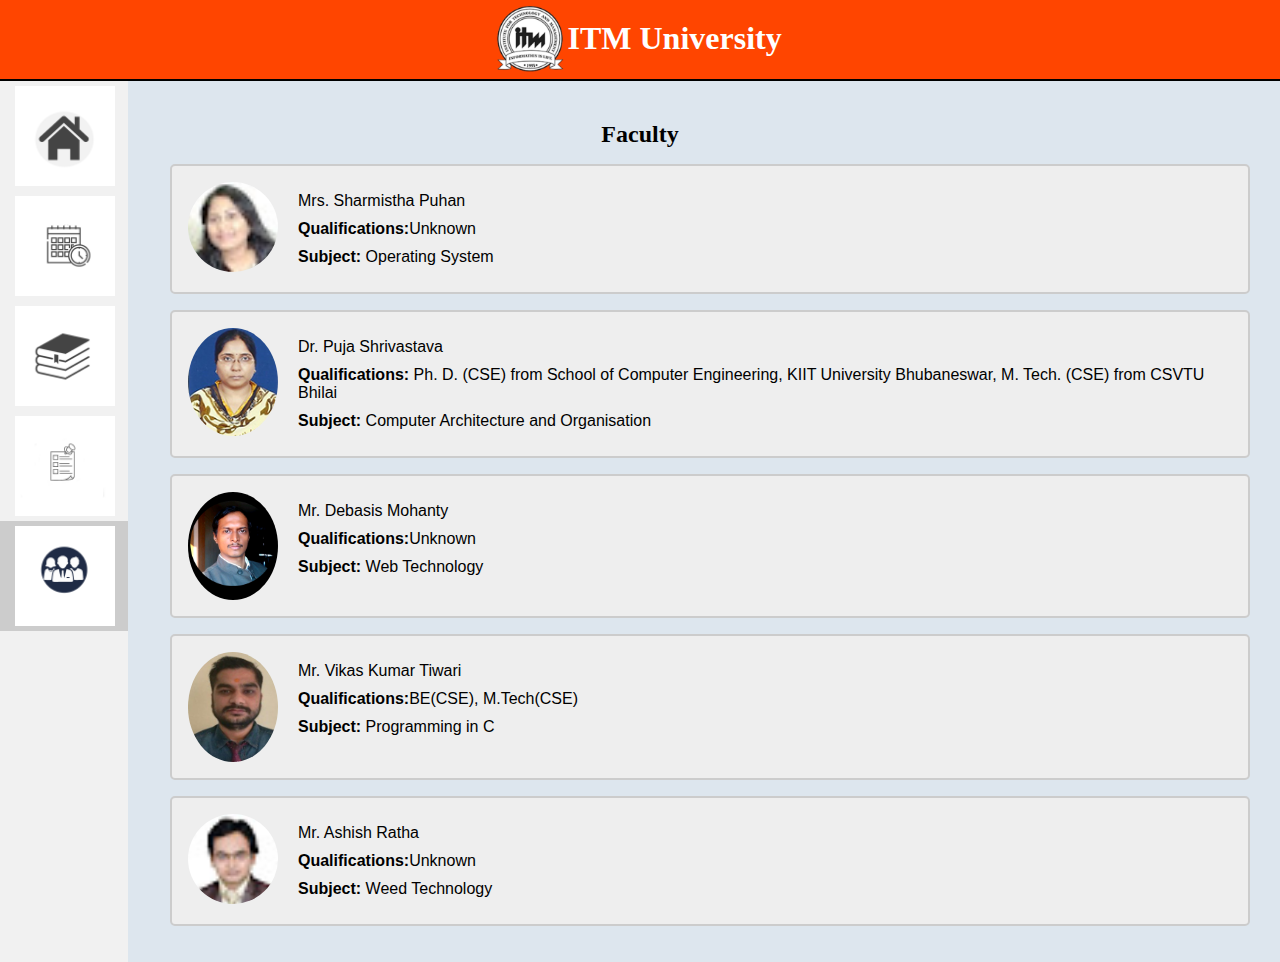
==== faculty.html @ def58152 "Initial Commit" ====
<!DOCTYPE html>
<html lang="en">

<head>
    <meta charset="UTF-8">
    <meta http-equiv="X-UA-Compatible" content="IE=edge">
    <meta name="viewport" content="width=device-width, initial-scale=1.0">
    <link rel="shortcut icon" href="assets/favicon.ico" type="image/x-icon">
    <link rel="stylesheet" href="style.css">
    <title>Faculty</title>
</head>

<body>
    <header>
        <img src="assets/itm_logo.png" alt="ITM Logo">
        <h1 id="heading_itm">ITM University</h1>
    </header>
    <nav class="w3-sidebar w3-light-grey w3-bar-block" style="width:10%">

        <a href="index.html" class="side-bar-item w3-button"><img src="assets/home.jpg" alt="homeLogo"></a>
        <a href="time_table.html" class="side-bar-item w3-button"><img src="assets/time_table.jpg"
                alt="time_table Logo"></a>
        <a href="study_material.html" class="side-bar-item w3-button"><img src="assets/study.jpg"
                alt="Study Materials Logo"></a>
        <a href="circular.html" class="side-bar-item w3-button"><img src="assets/circular.jpg" alt="circular Logo"></a>
        <a href="faculty.html" class="side-bar-item w3-button active"><img src="assets/faculty.jpg"
                alt="Faculty Logo"></a>

    </nav>

    <main>
        <h2 class="center">Faculty</h2>

        <div class="container">
            <img src="assets/Sharmistha-Puhan.jpg" alt="Avatar" style="width:90px">
            <p>Mrs. Sharmistha Puhan</p>
            <p><strong>Qualifications:</strong>Unknown</p>
            <p><strong>Subject:</strong> Operating System</p>
        </div>

        <div class="container">
            <img src="assets/Pooja-Shrivastv.jpg" alt="Avatar" style="width:90px">
            <p>Dr. Puja Shrivastava</p>
            <p><strong>Qualifications:</strong> Ph. D. (CSE) from School of Computer Engineering, KIIT University Bhubaneswar, M. Tech. (CSE) from CSVTU Bhilai</p>
            <p><strong>Subject:</strong> Computer Architecture and Organisation</p>
        </div>
        
        <div class="container">
            <img src="assets/Debasis-Mohanty.jpg" alt="Avatar" style="width:90px">
            <p>Mr. Debasis Mohanty</p>
            <p><strong>Qualifications:</strong>Unknown</p>
            <p><strong>Subject:</strong> Web Technology</p>
        </div>

        <div class="container">
            <img src="assets/Vikas-Tiwari.jpg" alt="Avatar" style="width:90px">
            <p>Mr. Vikas Kumar Tiwari</p>
            <p><strong>Qualifications:</strong>BE(CSE), M.Tech(CSE)</p>
            <p><strong>Subject:</strong> Programming in C</p>
        </div>

        <div class="container">
            <img src="assets/Ashish-Ratha.jpg" alt="Avatar" style="width:90px">
            <p>Mr. Ashish Ratha</p>
            <p><strong>Qualifications:</strong>Unknown</p>
            <p><strong>Subject:</strong> Weed Technology</p>
        </div>
    </main>

</body>

</html>
---- style.css ----
* {
  margin: 0;
  padding: 0;
}

header {
  text-align: center;
  position: sticky;
  top: 0px;
  color: white;
  background-color: orangered;
  border-bottom: 2px solid black;
}

header img {
  height: 75px;
  margin-left: -220px;
}

header h1 {
  display: inline;
  position: absolute;
  margin: 20px 0px;
}

nav a {
  height: 100px;
}

nav a img {
  height: 100px;
}

#index_nav a img {
  height: 200px;
}

#index_nav {
  text-align: center;
}

.center {
  text-align: center;
}

body{
  background-color: rgb(221, 230, 238);
}

main {
  padding: 20px;
}

main > h3, main > ul{
  margin-left: 130px;
}

main > h2{
  margin-top: 20px;
}

main div ul {
  margin-left: 150px;
}

main > img {
  margin-left: 130px;
  width: 90%;
}

main p {
  font-family: sans-serif;
}

main > div > p{
  margin: 10px;
}

main div h3 {
  margin-left: 150px;
}

h4 {
  margin-top: 30px;
}

h3 {
  margin-top: 20px;
}

ul {
  margin-bottom: 30px;
  padding-left: 20px;
}

.menu_item {
  display: inline;
  position: relative;
  text-align: center;
  color: black;
}

.bottom_text {
  position: absolute;
  font-weight: bold;
  bottom: -80px;
  top: 50%;
  left: 50%;
  transform: translate(-50%, -50%);
}

.w3-sidebar {
  height: 100%;
  width: 200px;
  background-color: #fff;
  position: fixed !important;
  z-index: 1;
  overflow: auto;
}

.w3-light-grey,
.w3-hover-light-grey:hover,
.w3-light-gray,
.w3-hover-light-gray:hover {
  color: #000 !important;
  background-color: #f1f1f1 !important;
}

.w3-bar-block .w3-dropdown-hover,
.w3-bar-block .w3-dropdown-click {
  width: 100%;
}
.w3-bar-block .w3-dropdown-hover .w3-dropdown-content,
.w3-bar-block .w3-dropdown-click .w3-dropdown-content {
  min-width: 100%;
}
.w3-bar-block .w3-dropdown-hover .w3-button,
.w3-bar-block .w3-dropdown-click .w3-button {
  width: 100%;
  text-align: left;
  padding: 8px 16px;
}

.w3-bar-block .side-bar-item {
  width: 100%;
  display: block;
  padding: 8px 16px;
  text-align: left;
  border: none;
  white-space: normal;
  float: none;
  outline: 0;
}

.w3-bar-block.w3-center .side-bar-item {
  text-align: center;
}

.w3-bar .side-bar-item {
  padding: 8px 16px;
  float: left;
  width: auto;
  border: none;
  display: block;
  outline: 0;
}
.w3-bar-block .side-bar-item {
  width: 100%;
  display: block;
  padding: 5px 15px;
  text-align: left;
  border: none;
  white-space: normal;
  float: none;
  outline: 0;
}

.side-bar-item {
  text-align: center;
}

.w3-button {
  border: none;
  display: inline-block;
  padding: 8px 16px;
  vertical-align: middle;
  overflow: hidden;
  text-decoration: none;
  color: inherit;
  background-color: inherit;
  text-align: center;
  cursor: pointer;
  white-space: nowrap;
}

.w3-button {
  -webkit-touch-callout: none;
  -webkit-user-select: none;
  -khtml-user-select: none;
  -moz-user-select: none;
  -ms-user-select: none;
  user-select: none;
}

.w3-button:disabled {
  cursor: not-allowed;
  opacity: 0.3;
}
.w3-dropdown-hover:hover > .w3-button:first-child,
.w3-dropdown-click:hover > .w3-button:first-child {
  background-color: #ccc;
  color: #000;
}

.w3-bar-block .w3-dropdown-hover .w3-button,
.w3-bar-block .w3-dropdown-click .w3-button {
  width: 100%;
  text-align: left;
  padding: 8px 15px;
}

.w3-button {
  white-space: normal;
}

.w3-button:hover {
  color: #000 !important;
  background-color: #ccc !important;
}
.active {
  color: #000 !important;
  background-color: #ccc !important;
}
/* css for bullet */
.custom-list {
  list-style: none;
  padding-left: 0;
}
.custom-list li {
  position: relative;
  padding-left: 20px;
}
.custom-list li:before {
  content: "";
  width: 22px;
  height: 22px;
  position: absolute;
  background-image: url("assets/bullet.png");
  background-size: cover;
  background-position: center;
  left: 0;
  top: 50%;
  transform: translateY(-50%);
}

 /* Style the container with a rounded border, grey background and some padding and margin */
 .container {
  border: 2px solid #ccc;
  background-color: #eee;
  border-radius: 5px;
  padding: 16px;
  margin: 16px 10px 16px 150px;
}

/* Clear floats after containers */
.container::after {
  content: "";
  clear: both;
  display: table;
}

/* Float images inside the container to the left. Add a right margin, and style the image as a circle */
.container img {
  float: left;
  margin-right: 20px;
  border-radius: 50%;
}

/* Increase the font-size of a span element */
.container span {
  font-size: 20px;
  margin-right: 15px;
}

/* Add media queries for responsiveness. This will center both the text and the image inside the container */
@media (max-width: 500px) {
  .container {
    text-align: center;
  }

  .container img {
    margin: auto;
    float: none;
    display: block;
  }
}
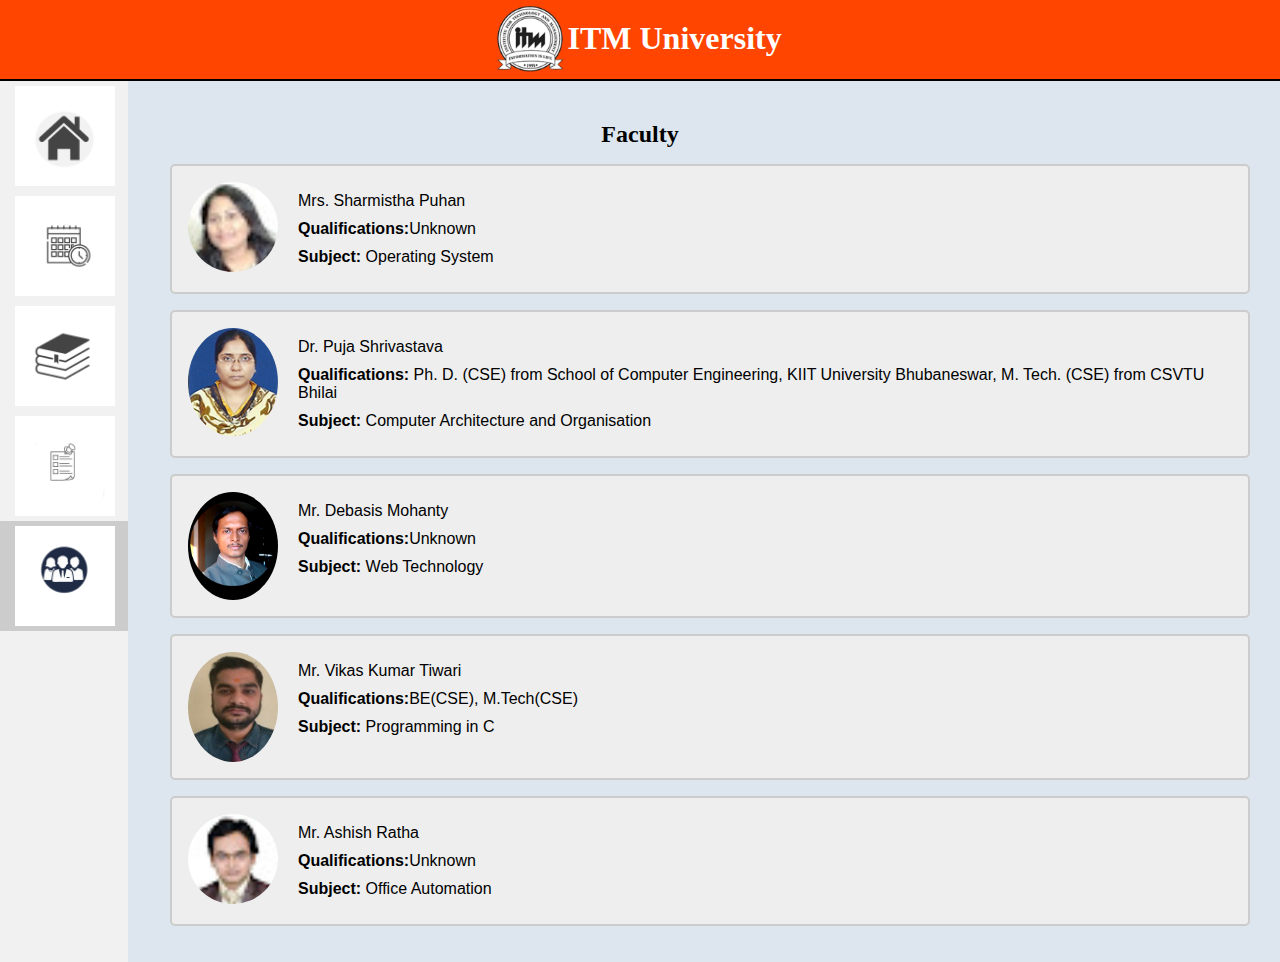
==== commit 3bc08a55: "Correction in subject name" ====
--- a/faculty.html
+++ b/faculty.html
@@ -63,10 +63,10 @@
             <img src="assets/Ashish-Ratha.jpg" alt="Avatar" style="width:90px">
             <p>Mr. Ashish Ratha</p>
             <p><strong>Qualifications:</strong>Unknown</p>
-            <p><strong>Subject:</strong> Weed Technology</p>
+            <p><strong>Subject:</strong> Office Automation</p>
         </div>
     </main>
 
 </body>
 
-</html>+</html>
